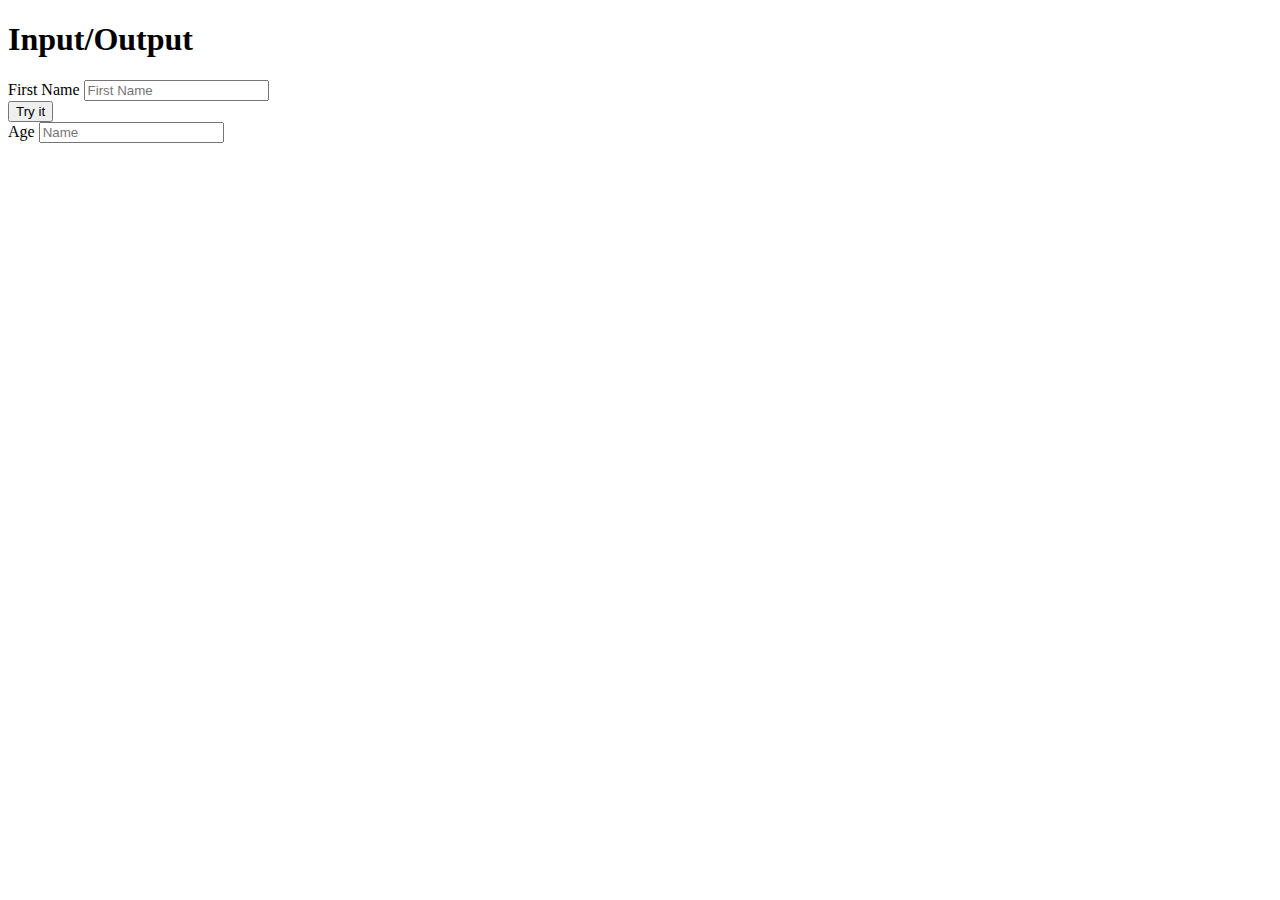
==== input-output/index.html @ 725d84b9 "Add files via upload" ====
<!doctype html>
<html lang="en">
  <head>
    <!-- Required meta tags -->
    <meta charset="utf-8">
    <meta name="viewport" content="width=device-width, initial-scale=1">

    <!-- Bootstrap CSS -->
    <link href="https://cdn.jsdelivr.net/npm/bootstrap@5.1.3/dist/css/bootstrap.min.css" rel="stylesheet" integrity="sha384-1BmE4kWBq78iYhFldvKuhfTAU6auU8tT94WrHftjDbrCEXSU1oBoqyl2QvZ6jIW3" crossorigin="anonymous">

    <title>Input/Output</title>
  </head>
  <body>
    <h1>Input/Output</h1>

    <div class="input-group mb-3">
        <span class="input-group-text" id="basic-addon1">First Name</span>
        <input type="text" id="first-name" class="form-control" placeholder="First Name" aria-label="First Name" aria-describedby="basic-addon1">
    </div>
    <button onclick="myFunction()">Try it</button>

    <div class="input-group mb-3">
        <span class="input-group-text" id="basic-addon1">Age</span>
        <input type="text" class="form-control" placeholder="Name" aria-label="Name" aria-describedby="basic-addon1">
    </div>


    <script>
        function myFunction() {
            var first_name = document.getElementById("first-name").value;
            console.log(first_name)
        }
    </script>

    <!-- Optional JavaScript; choose one of the two! -->

    <!-- Option 1: Bootstrap Bundle with Popper -->
    <script src="https://cdn.jsdelivr.net/npm/bootstrap@5.1.3/dist/js/bootstrap.bundle.min.js" integrity="sha384-ka7Sk0Gln4gmtz2MlQnikT1wXgYsOg+OMhuP+IlRH9sENBO0LRn5q+8nbTov4+1p" crossorigin="anonymous"></script>

    <!-- Option 2: Separate Popper and Bootstrap JS -->
    <!--
    <script src="https://cdn.jsdelivr.net/npm/@popperjs/core@2.10.2/dist/umd/popper.min.js" integrity="sha384-7+zCNj/IqJ95wo16oMtfsKbZ9ccEh31eOz1HGyDuCQ6wgnyJNSYdrPa03rtR1zdB" crossorigin="anonymous"></script>
    <script src="https://cdn.jsdelivr.net/npm/bootstrap@5.1.3/dist/js/bootstrap.min.js" integrity="sha384-QJHtvGhmr9XOIpI6YVutG+2QOK9T+ZnN4kzFN1RtK3zEFEIsxhlmWl5/YESvpZ13" crossorigin="anonymous"></script>
    -->
  </body>
</html>
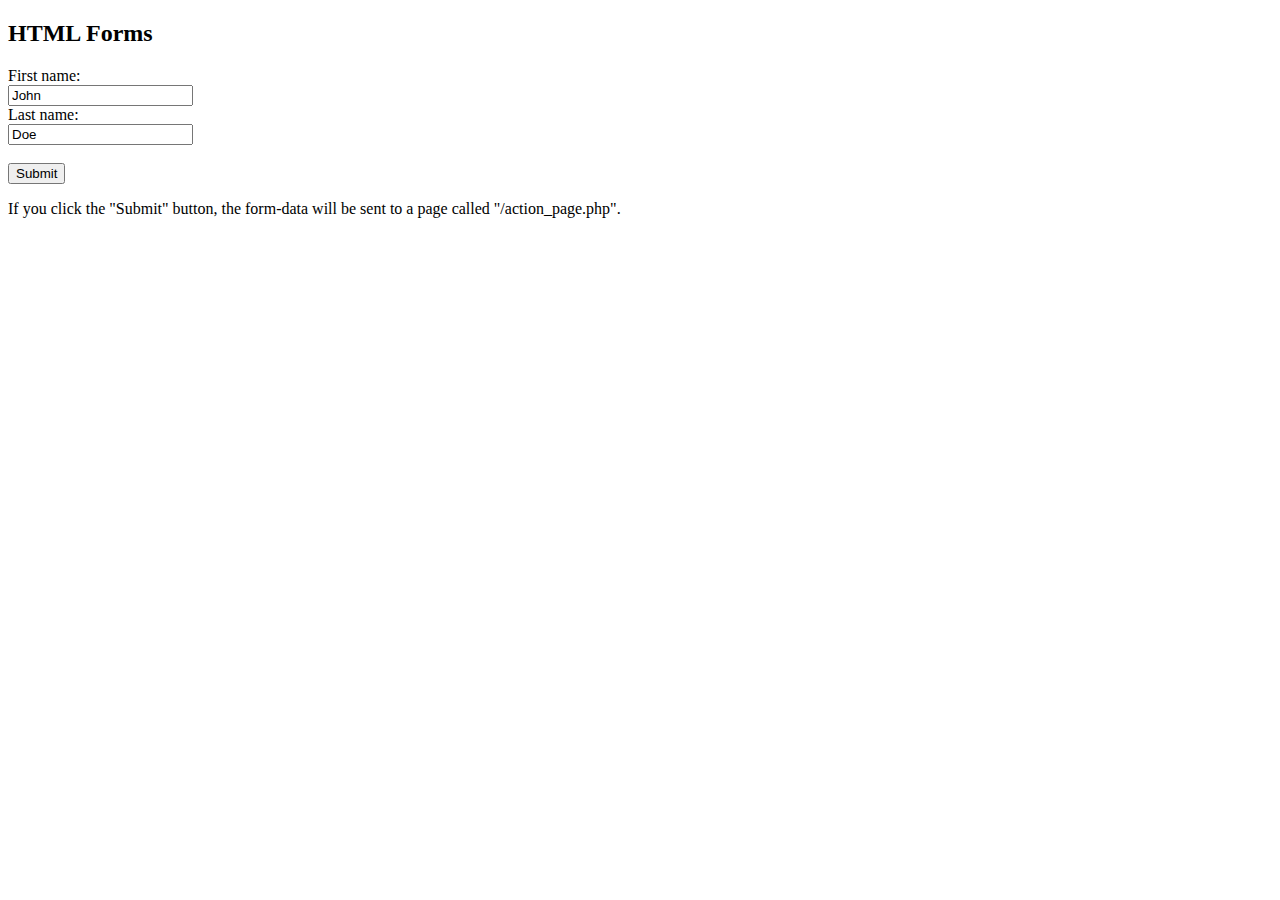
==== commit a0461ffd: "Update index.html" ====
--- a/input-output/index.html
+++ b/input-output/index.html
@@ -1,46 +1,19 @@
-<!doctype html>
-<html lang="en">
-  <head>
-    <!-- Required meta tags -->
-    <meta charset="utf-8">
-    <meta name="viewport" content="width=device-width, initial-scale=1">
+<!DOCTYPE html>
+<html>
+<body>
 
-    <!-- Bootstrap CSS -->
-    <link href="https://cdn.jsdelivr.net/npm/bootstrap@5.1.3/dist/css/bootstrap.min.css" rel="stylesheet" integrity="sha384-1BmE4kWBq78iYhFldvKuhfTAU6auU8tT94WrHftjDbrCEXSU1oBoqyl2QvZ6jIW3" crossorigin="anonymous">
+<h2>HTML Forms</h2>
 
-    <title>Input/Output</title>
-  </head>
-  <body>
-    <h1>Input/Output</h1>
+<form action="/action_page.php">
+  <label for="fname">First name:</label><br>
+  <input type="text" id="fname" name="fname" value="John"><br>
+  <label for="lname">Last name:</label><br>
+  <input type="text" id="lname" name="lname" value="Doe"><br><br>
+  <input type="submit" value="Submit">
+</form> 
 
-    <div class="input-group mb-3">
-        <span class="input-group-text" id="basic-addon1">First Name</span>
-        <input type="text" id="first-name" class="form-control" placeholder="First Name" aria-label="First Name" aria-describedby="basic-addon1">
-    </div>
-    <button onclick="myFunction()">Try it</button>
+<p>If you click the "Submit" button, the form-data will be sent to a page called "/action_page.php".</p>
 
-    <div class="input-group mb-3">
-        <span class="input-group-text" id="basic-addon1">Age</span>
-        <input type="text" class="form-control" placeholder="Name" aria-label="Name" aria-describedby="basic-addon1">
-    </div>
+</body>
+</html>
 
-
-    <script>
-        function myFunction() {
-            var first_name = document.getElementById("first-name").value;
-            console.log(first_name)
-        }
-    </script>
-
-    <!-- Optional JavaScript; choose one of the two! -->
-
-    <!-- Option 1: Bootstrap Bundle with Popper -->
-    <script src="https://cdn.jsdelivr.net/npm/bootstrap@5.1.3/dist/js/bootstrap.bundle.min.js" integrity="sha384-ka7Sk0Gln4gmtz2MlQnikT1wXgYsOg+OMhuP+IlRH9sENBO0LRn5q+8nbTov4+1p" crossorigin="anonymous"></script>
-
-    <!-- Option 2: Separate Popper and Bootstrap JS -->
-    <!--
-    <script src="https://cdn.jsdelivr.net/npm/@popperjs/core@2.10.2/dist/umd/popper.min.js" integrity="sha384-7+zCNj/IqJ95wo16oMtfsKbZ9ccEh31eOz1HGyDuCQ6wgnyJNSYdrPa03rtR1zdB" crossorigin="anonymous"></script>
-    <script src="https://cdn.jsdelivr.net/npm/bootstrap@5.1.3/dist/js/bootstrap.min.js" integrity="sha384-QJHtvGhmr9XOIpI6YVutG+2QOK9T+ZnN4kzFN1RtK3zEFEIsxhlmWl5/YESvpZ13" crossorigin="anonymous"></script>
-    -->
-  </body>
-</html>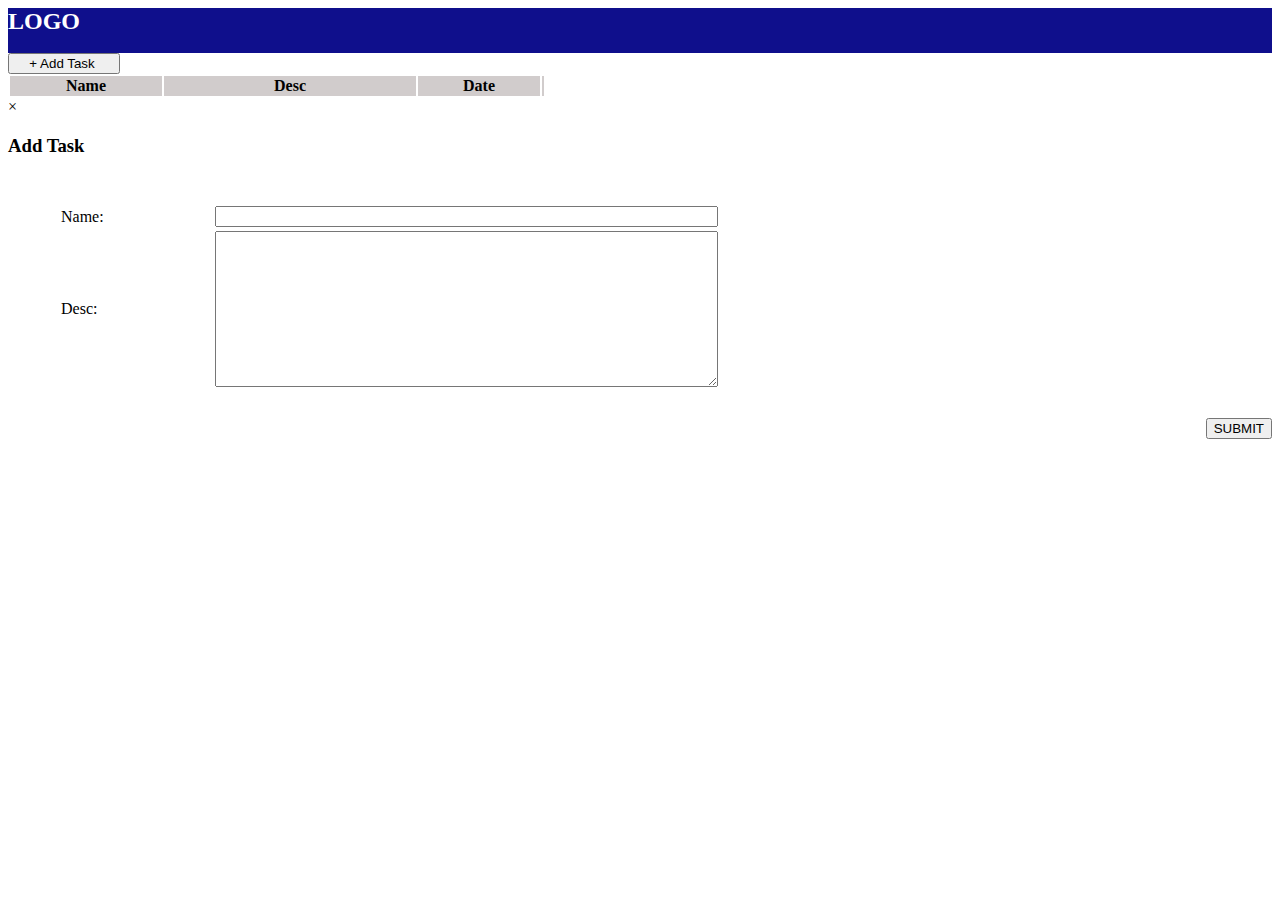
==== commit 39e045d5: "Update index.html" ====
--- a/input-output/index.html
+++ b/input-output/index.html
@@ -1,19 +1,68 @@
-<!DOCTYPE html>
 <html>
+
 <body>
+  <!-- Trigger/Open The Modal -->
+  <div style="background-color:#0F0F8C ;height:45px">
+    <h2 style="color: white">LOGO</h2>
+  </div>
+  <div>
+    <button id="myBtn">&emsp;+ Add Task &emsp;</button>
+  </div>
+  <div>
+    <table id="tasksTable">
+      <thead>
+        <tr style="background-color:rgba(201, 196, 196, 0.86)">
+          <th style="width: 150px;">Name</th>
+          <th style="width: 250px;">Desc</th>
+          <th style="width: 120px">Date</th>
+          <th style="width: 120px class=fa fa-trash"></th>
+        </tr>
 
-<h2>HTML Forms</h2>
+      </thead>
+      <tbody></tbody>
+    </table>
+  </div>
+  <!-- The Modal -->
+  <div id="myModal" class="modal">
 
-<form action="/action_page.php">
-  <label for="fname">First name:</label><br>
-  <input type="text" id="fname" name="fname" value="John"><br>
-  <label for="lname">Last name:</label><br>
-  <input type="text" id="lname" name="lname" value="Doe"><br><br>
-  <input type="submit" value="Submit">
-</form> 
+    <!-- Modal content -->
+    <div class="modal-content">
 
-<p>If you click the "Submit" button, the form-data will be sent to a page called "/action_page.php".</p>
+      <div class="modal-header">
+
+        <span class="close">&times;</span>
+        <h3> Add Task</h3>
+      </div>
+
+      <div class="modal-body">
+        <table style="padding: 28px 50px">
+          <tr>
+            <td style="width:150px">Name:</td>
+            <td><input type="text" name="name" id="taskname" style="width: -webkit-fill-available"></td>
+          </tr>
+          <tr>
+            <td>
+              Desc:
+            </td>
+            <td>
+              <textarea name="desc" id="taskdesc" cols="60" rows="10"></textarea>
+            </td>
+          </tr>
+        </table>
+      </div>
+
+      <div class="modal-footer">
+        <button type="submit" value="submit" style="float: right;" onclick="addTasks()">SUBMIT</button>
+        <br>
+        <br>
+        <br>
+      </div>
+
+    </div>
+  </div>
+
+
 
 </body>
+
 </html>
-
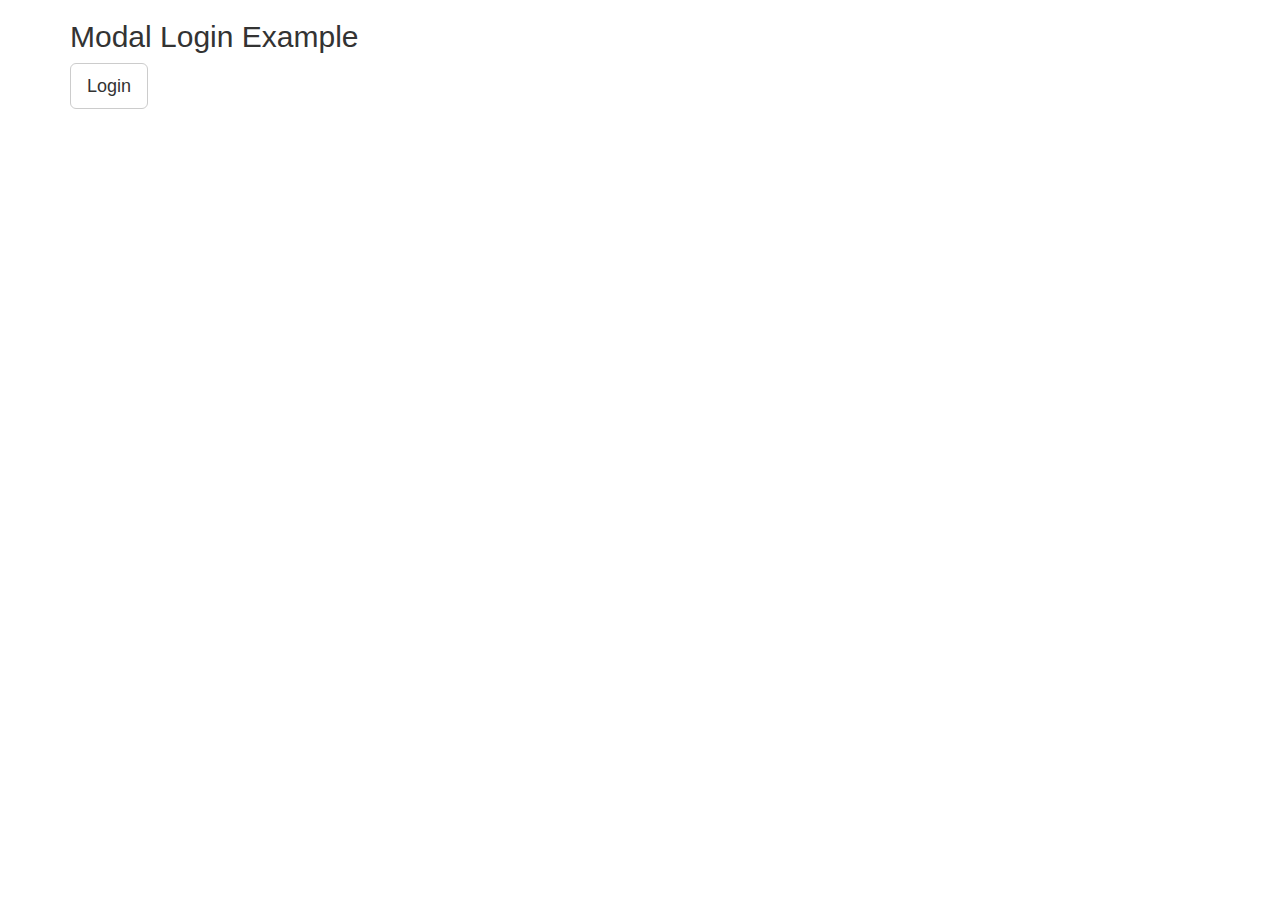
==== commit 8208cd13: "Update index.html" ====
--- a/input-output/index.html
+++ b/input-output/index.html
@@ -1,68 +1,73 @@
+<!DOCTYPE html>
 <html>
+<head>
+  <meta name="viewport" content="width=device-width, initial-scale=1">
+  <link rel="stylesheet" href="https://maxcdn.bootstrapcdn.com/bootstrap/3.4.1/css/bootstrap.min.css">
+  <script src="https://ajax.googleapis.com/ajax/libs/jquery/3.6.0/jquery.min.js"></script>
+  <script src="https://maxcdn.bootstrapcdn.com/bootstrap/3.4.1/js/bootstrap.min.js"></script>
+  <style>
+  .modal-header, h4, .close {
+    background-color: #5cb85c;
+    color:white !important;
+    text-align: center;
+    font-size: 30px;
+  }
+  .modal-footer {
+    background-color: #f9f9f9;
+  }
+  </style>
+</head>
+<body>
 
-<body>
-  <!-- Trigger/Open The Modal -->
-  <div style="background-color:#0F0F8C ;height:45px">
-    <h2 style="color: white">LOGO</h2>
-  </div>
-  <div>
-    <button id="myBtn">&emsp;+ Add Task &emsp;</button>
-  </div>
-  <div>
-    <table id="tasksTable">
-      <thead>
-        <tr style="background-color:rgba(201, 196, 196, 0.86)">
-          <th style="width: 150px;">Name</th>
-          <th style="width: 250px;">Desc</th>
-          <th style="width: 120px">Date</th>
-          <th style="width: 120px class=fa fa-trash"></th>
-        </tr>
+<div class="container">
+  <h2>Modal Login Example</h2>
+  <!-- Trigger the modal with a button -->
+  <button type="button" class="btn btn-default btn-lg" id="myBtn">Login</button>
 
-      </thead>
-      <tbody></tbody>
-    </table>
-  </div>
-  <!-- The Modal -->
-  <div id="myModal" class="modal">
-
-    <!-- Modal content -->
-    <div class="modal-content">
-
-      <div class="modal-header">
-
-        <span class="close">&times;</span>
-        <h3> Add Task</h3>
+  <!-- Modal -->
+  <div class="modal fade" id="myModal" role="dialog">
+    <div class="modal-dialog">
+    
+      <!-- Modal content-->
+      <div class="modal-content">
+        <div class="modal-header" style="padding:35px 50px;">
+          <button type="button" class="close" data-dismiss="modal">&times;</button>
+          <h4><span class="glyphicon glyphicon-lock"></span> Login</h4>
+        </div>
+        <div class="modal-body" style="padding:40px 50px;">
+          <form role="form">
+            <div class="form-group">
+              <label for="usrname"><span class="glyphicon glyphicon-user"></span> Username</label>
+              <input type="text" class="form-control" id="usrname" placeholder="Enter email">
+            </div>
+            <div class="form-group">
+              <label for="psw"><span class="glyphicon glyphicon-eye-open"></span> Password</label>
+              <input type="text" class="form-control" id="psw" placeholder="Enter password">
+            </div>
+            <div class="checkbox">
+              <label><input type="checkbox" value="" checked>Remember me</label>
+            </div>
+              <button type="submit" class="btn btn-success btn-block"><span class="glyphicon glyphicon-off"></span> Login</button>
+          </form>
+        </div>
+        <div class="modal-footer">
+          <button type="submit" class="btn btn-danger btn-default pull-left" data-dismiss="modal"><span class="glyphicon glyphicon-remove"></span> Cancel</button>
+          <p>Not a member? <a href="#">Sign Up</a></p>
+          <p>Forgot <a href="#">Password?</a></p>
+        </div>
       </div>
-
-      <div class="modal-body">
-        <table style="padding: 28px 50px">
-          <tr>
-            <td style="width:150px">Name:</td>
-            <td><input type="text" name="name" id="taskname" style="width: -webkit-fill-available"></td>
-          </tr>
-          <tr>
-            <td>
-              Desc:
-            </td>
-            <td>
-              <textarea name="desc" id="taskdesc" cols="60" rows="10"></textarea>
-            </td>
-          </tr>
-        </table>
-      </div>
-
-      <div class="modal-footer">
-        <button type="submit" value="submit" style="float: right;" onclick="addTasks()">SUBMIT</button>
-        <br>
-        <br>
-        <br>
-      </div>
-
+      
     </div>
-  </div>
-
-
+  </div> 
+</div>
+ 
+<script>
+$(document).ready(function(){
+  $("#myBtn").click(function(){
+    $("#myModal").modal();
+  });
+});
+</script>
 
 </body>
-
 </html>
